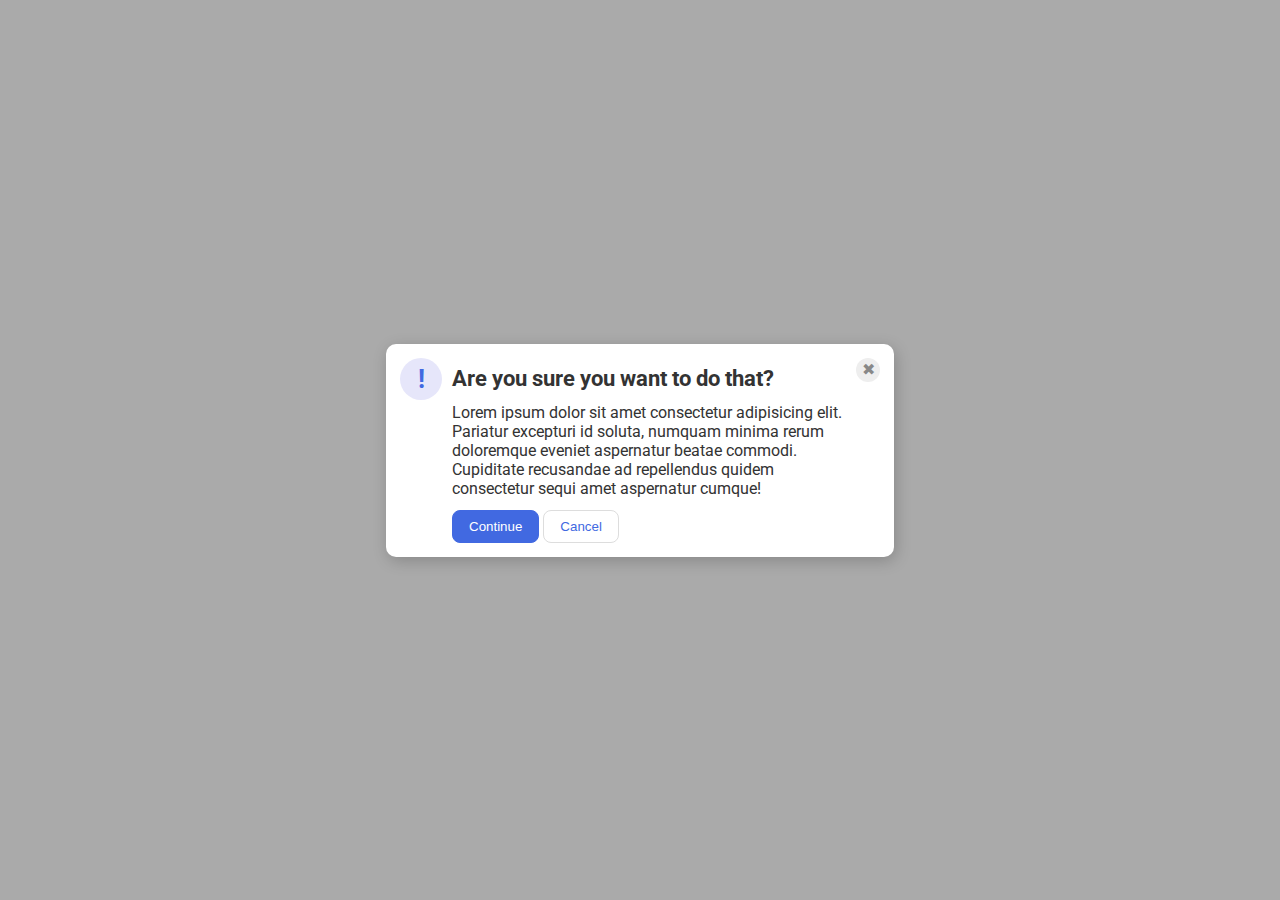
==== flex/05-flex-modal/index.html @ 243e0028 "flex exercice 05 sub-optimal" ====
<!DOCTYPE html>
<html lang="en">
  <head>
    <meta charset="UTF-8">
    <meta http-equiv="X-UA-Compatible" content="IE=edge">
    <meta name="viewport" content="width=device-width, initial-scale=1.0">
    <link rel="stylesheet" href="style.css">
    <title>Modal</title>
  </head>
  <body>
    <div class="modal">
      <div class="icon">!</div>
      <div class="modal-content">
        <div class="header">Are you sure you want to do that?</div>
        <div class="text">Lorem ipsum dolor sit amet consectetur adipisicing elit. Pariatur excepturi id soluta, numquam minima rerum doloremque eveniet aspernatur beatae commodi. Cupiditate recusandae ad repellendus quidem consectetur sequi amet aspernatur cumque!</div>
        <footer>
          <button class="continue">Continue</button>
          <button class="cancel">Cancel</button>
        </footer>
      </div>
      <div class="close-button">✖</div>
      
    </div>
  </body>
</html>
---- flex/05-flex-modal/style.css ----
@import url('https://fonts.googleapis.com/css2?family=Roboto:wght@400;700&display=swap');

html, body {
  height: 100%;
}

body {
  font-family: Roboto, sans-serif;
  margin: 0;
  background: #aaa;
  color: #333;
  /* I'll give you this one for free lol */
  display: flex;
  align-items: center;
  justify-content: center;
}

.modal {
  background: white;
  width: 480px;
  border-radius: 10px;
  box-shadow: 2px 4px 16px rgba(0,0,0,.2);
  display: flex;
  justify-content: space-between;
  gap: 10px;
  padding: 14px;
}

.icon {
  color: royalblue;
  font-size: 26px;
  font-weight: 700;
  background: lavender;
  width: 42px;
  height: 42px;
  border-radius: 50%;
  display: flex;
  align-items: center;
  justify-content: center;
}

.icon, .close-button {
  flex-shrink: 0;
}

.close-button {
  background: #eee;
  border-radius: 50%;
  color: #888;
  font-weight: 400;
  font-size: 16px;
  height: 24px;
  width: 24px;
  display: flex;
  align-items: center;
  justify-content: center;
}

button {
  padding: 8px 16px;
  border-radius: 8px;
}

button.continue {
  background: royalblue;
  border: 1px solid royalblue;
  color: white;
}

button.cancel {
  background: white;
  border: 1px solid #ddd;
  color: royalblue;
}

.modal-content {
  display: flex;
  flex-direction: column;
  gap: 12px;
}

.header {
  margin-top: 8px;
  font-weight: bold;
  font-size: 22px;
}
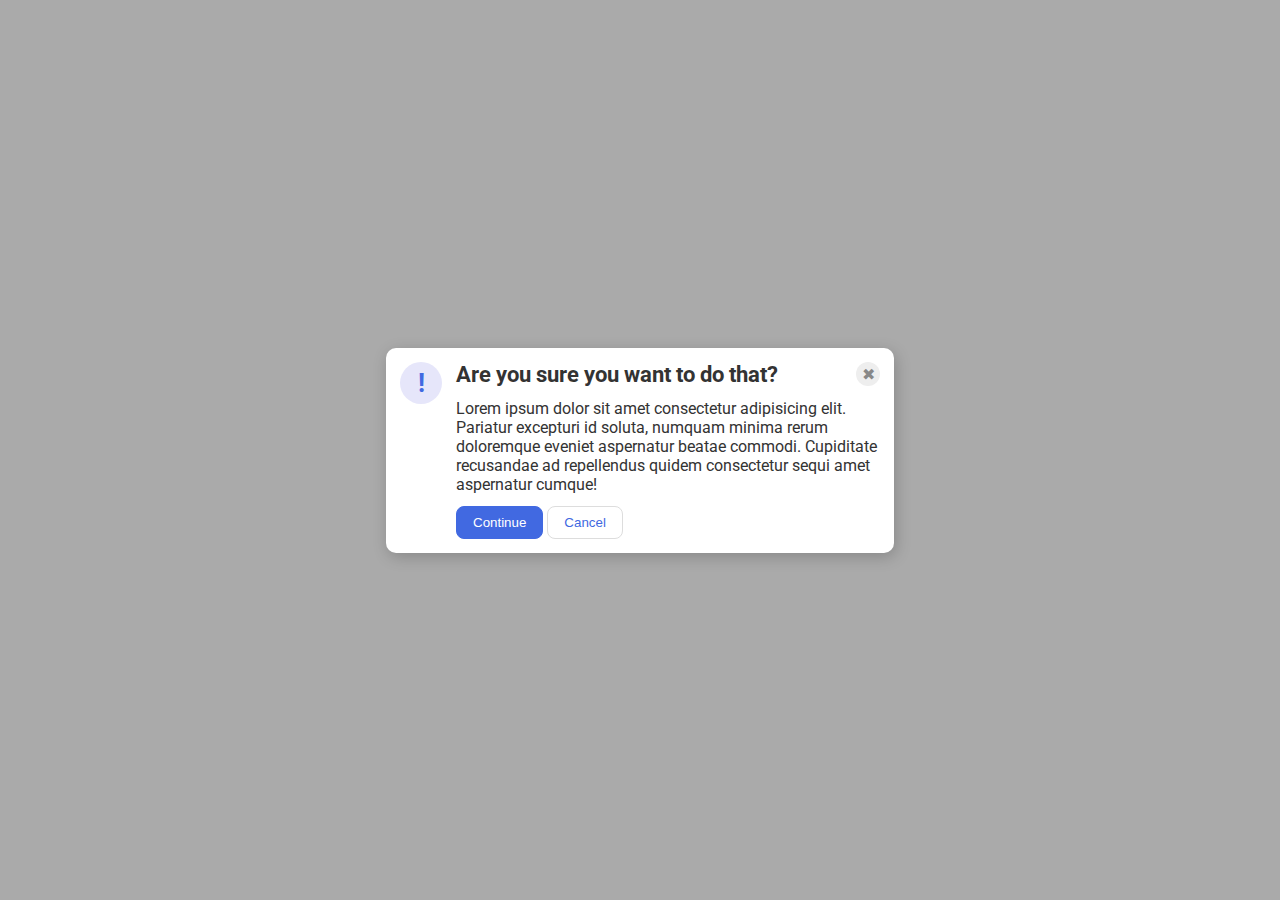
==== commit e3ec0845: "flex exercice 05 better" ====
--- a/flex/05-flex-modal/index.html
+++ b/flex/05-flex-modal/index.html
@@ -11,15 +11,16 @@
     <div class="modal">
       <div class="icon">!</div>
       <div class="modal-content">
-        <div class="header">Are you sure you want to do that?</div>
+        <div class="header-container">
+          <div class="header">Are you sure you want to do that?</div>
+          <div class="close-button">✖</div>
+        </div>
         <div class="text">Lorem ipsum dolor sit amet consectetur adipisicing elit. Pariatur excepturi id soluta, numquam minima rerum doloremque eveniet aspernatur beatae commodi. Cupiditate recusandae ad repellendus quidem consectetur sequi amet aspernatur cumque!</div>
         <footer>
           <button class="continue">Continue</button>
           <button class="cancel">Cancel</button>
         </footer>
       </div>
-      <div class="close-button">✖</div>
-      
     </div>
   </body>
 </html>--- a/flex/05-flex-modal/style.css
+++ b/flex/05-flex-modal/style.css
@@ -20,10 +20,6 @@
   width: 480px;
   border-radius: 10px;
   box-shadow: 2px 4px 16px rgba(0,0,0,.2);
-  display: flex;
-  justify-content: space-between;
-  gap: 10px;
-  padding: 14px;
 }
 
 .icon {
@@ -37,10 +33,6 @@
   display: flex;
   align-items: center;
   justify-content: center;
-}
-
-.icon, .close-button {
-  flex-shrink: 0;
 }
 
 .close-button {
@@ -73,6 +65,23 @@
   color: royalblue;
 }
 
+.modal {
+  display: flex;
+  justify-content: space-between;
+  padding: 14px;
+  gap: 14px;
+}
+
+.icon {
+  flex-shrink: 0;
+}
+
+.header-container {
+  display: flex;
+  align-items: center;
+  justify-content: space-between;
+}
+
 .modal-content {
   display: flex;
   flex-direction: column;
@@ -80,7 +89,6 @@
 }
 
 .header {
-  margin-top: 8px;
   font-weight: bold;
   font-size: 22px;
 }